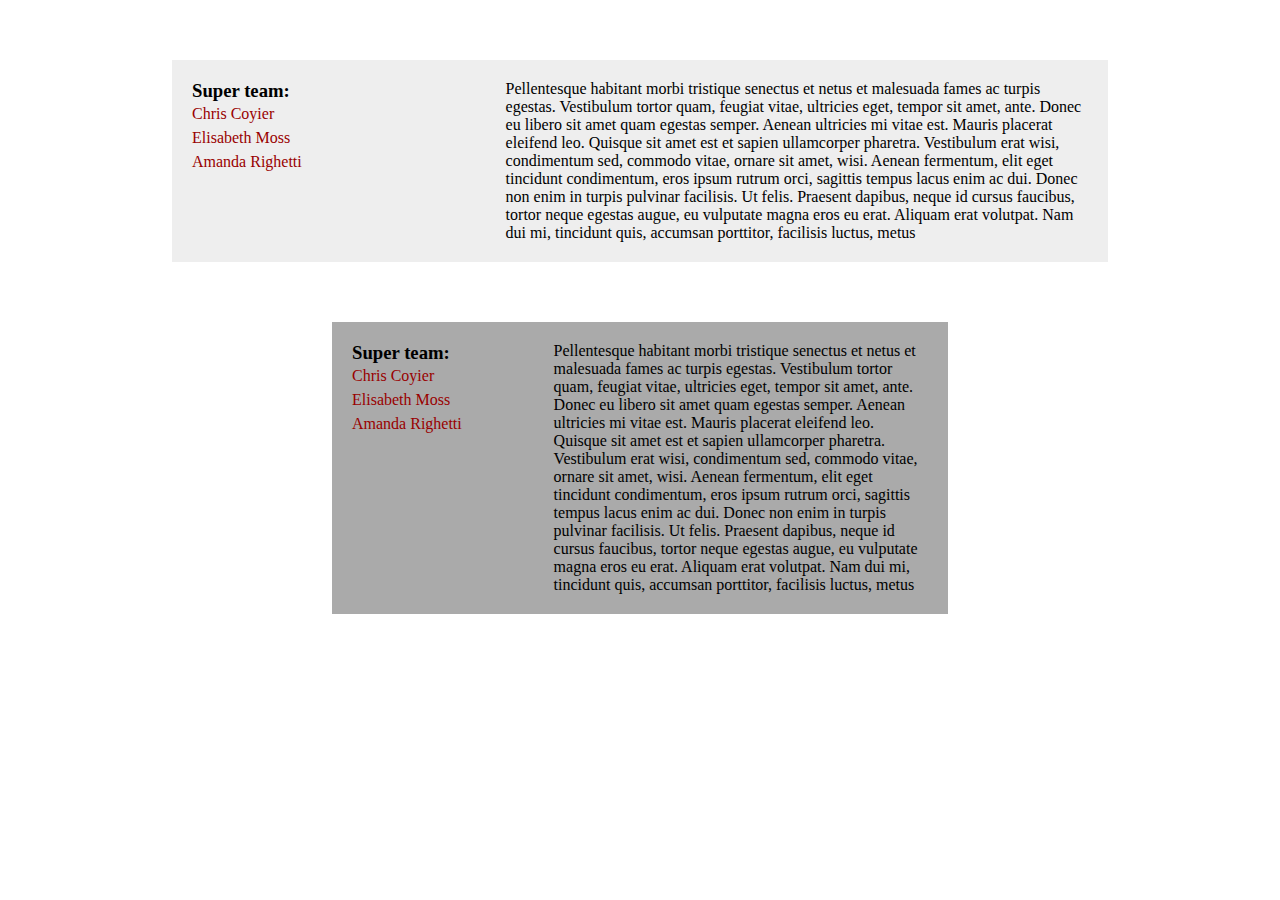
==== demo/email-sidebar.html @ 871b1549 "overwrite gh-pages" ====
<!DOCTYPE html>
<html>
<head>
	<meta charset="utf-8" />
	<title>Elementary JS Test Page</title>
	<link href="css/email-sidebar.css" rel="stylesheet"/>
	<script src="../elementary.src.js"></script>
</head> 
<body>
	<div id="fluid-wrap">
  
	    <div class="sidebar">
	      <h3>Super team:</h3>
	      <ul id="nav">
	         <li><a data-email="chriscoyier@gmail.com" href="mailto:chriscoyier@gmail.com">Chris Coyier</a></li>
	         <li><a data-email="isuredo@likeher.com" href="mailto:isuredo@likeher.com">Elisabeth Moss</a></li>
	         <li><a data-email="marry@me.com" href="mailto:marry@me.com">Amanda Righetti</a></li>
	      </ul>
	    </div>
	  
	    <div id="main-content">
	      <p>Pellentesque habitant morbi tristique senectus et netus et malesuada fames ac turpis egestas. Vestibulum tortor quam, feugiat vitae, ultricies eget, tempor sit amet, ante. Donec eu libero sit amet quam egestas semper. Aenean ultricies mi vitae est. Mauris placerat eleifend leo. Quisque sit amet est et sapien ullamcorper pharetra. Vestibulum erat wisi, condimentum sed, commodo vitae, ornare sit amet, wisi. Aenean fermentum, elit eget tincidunt condimentum, eros ipsum rutrum orci, sagittis tempus lacus enim ac dui. Donec non enim in turpis pulvinar facilisis. Ut felis. Praesent dapibus, neque id cursus faucibus, tortor neque egestas augue, eu vulputate magna eros eu erat. Aliquam erat volutpat. Nam dui mi, tincidunt quis, accumsan porttitor, facilisis luctus, metus</p>
	    </div>

	</div>

	<div id="fluid-wrap2">
  
	    <div class="sidebar">
	      <h3>Super team:</h3>
	      <ul id="nav">
	         <li><a data-email="chriscoyier@gmail.com" href="mailto:chriscoyier@gmail.com">Chris Coyier</a></li>
	         <li><a data-email="isuredo@likeher.com" href="mailto:isuredo@likeher.com">Elisabeth Moss</a></li>
	         <li><a data-email="marry@me.com" href="mailto:marry@me.com">Amanda Righetti</a></li>
	      </ul>
	    </div>
	  
	    <div id="main-content">
	      <p>Pellentesque habitant morbi tristique senectus et netus et malesuada fames ac turpis egestas. Vestibulum tortor quam, feugiat vitae, ultricies eget, tempor sit amet, ante. Donec eu libero sit amet quam egestas semper. Aenean ultricies mi vitae est. Mauris placerat eleifend leo. Quisque sit amet est et sapien ullamcorper pharetra. Vestibulum erat wisi, condimentum sed, commodo vitae, ornare sit amet, wisi. Aenean fermentum, elit eget tincidunt condimentum, eros ipsum rutrum orci, sagittis tempus lacus enim ac dui. Donec non enim in turpis pulvinar facilisis. Ut felis. Praesent dapibus, neque id cursus faucibus, tortor neque egestas augue, eu vulputate magna eros eu erat. Aliquam erat volutpat. Nam dui mi, tincidunt quis, accumsan porttitor, facilisis luctus, metus</p>
	    </div>

	</div>
</body>
</html>
---- demo/css/email-sidebar.css ----
* {
  margin: 0;
  padding: 0;
}

#fluid-wrap {
  width: 70%; 
  margin: 60px auto;
  padding: 20px;
  background: #eee;
  overflow: hidden;
}

#fluid-wrap2 {
  width: 45%; 
  margin: 60px auto;
  padding: 20px;
  background: #aaa;
  overflow: hidden;
}

.sidebar {
  width: 35%;
  float: left;
}

.sidebar ul {
  list-style: none;
}

.sidebar ul li a {
  color: #900;
  text-decoration: none;
  padding: 3px 0; 
  display: block;
}

@element[.sidebar] screen and (min-width: 241px){
  .sidebar ul li a:after {
    content: " (" attr(data-email) ")";
    font-size: 11px;
    font-style: italic;
    color: #666;
  }
}

@element[.sidebar] screen and (max-width: 240px) and (min-width: 170px){
  .sidebar ul li a:before {
    content: "Email: ";
    font-style: italic;
    color: #666;
  }
}

@element[.sidebar] screen and (max-width: 169px) and (min-width: 125px), [.sidebar] screen and (min-width: 280px) {
  .sidebar ul li a {
    padding-left: 21px;
    background: url(http://css-tricks.com/examples/MediaQueriesSidebar/images/email.png) left center no-repeat;
  }
}

#main-content {
  width: 65%;
  float: right;
}
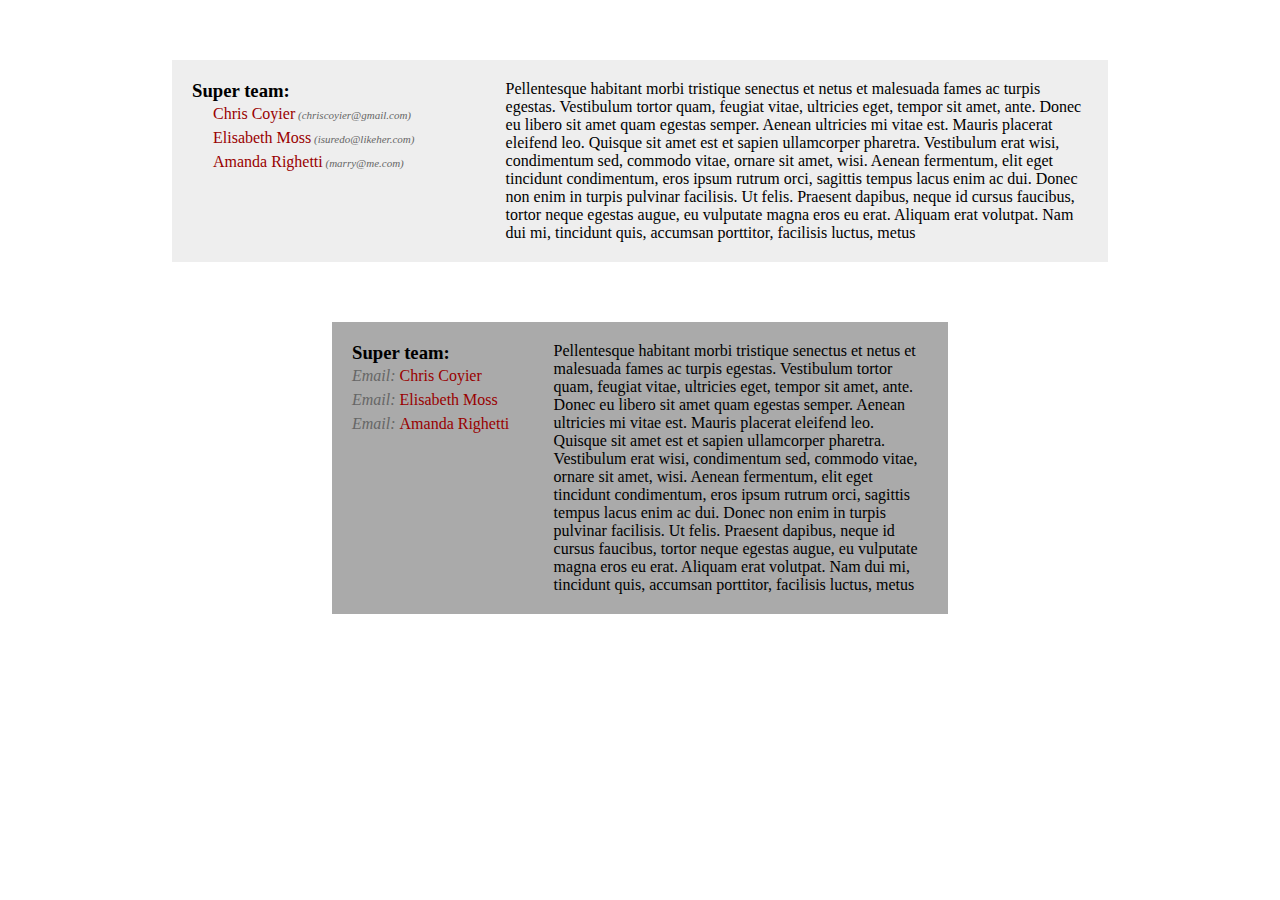
==== commit e2a39876: "__eq" ====
--- a/demo/email-sidebar.html
+++ b/demo/email-sidebar.html
@@ -4,7 +4,7 @@
 	<meta charset="utf-8" />
 	<title>Elementary JS Test Page</title>
 	<link href="css/email-sidebar.css" rel="stylesheet"/>
-	<script src="../elementary.src.js"></script>
+	<script src="../elementary.min.js"></script>
 </head> 
 <body>
 	<div id="fluid-wrap">
